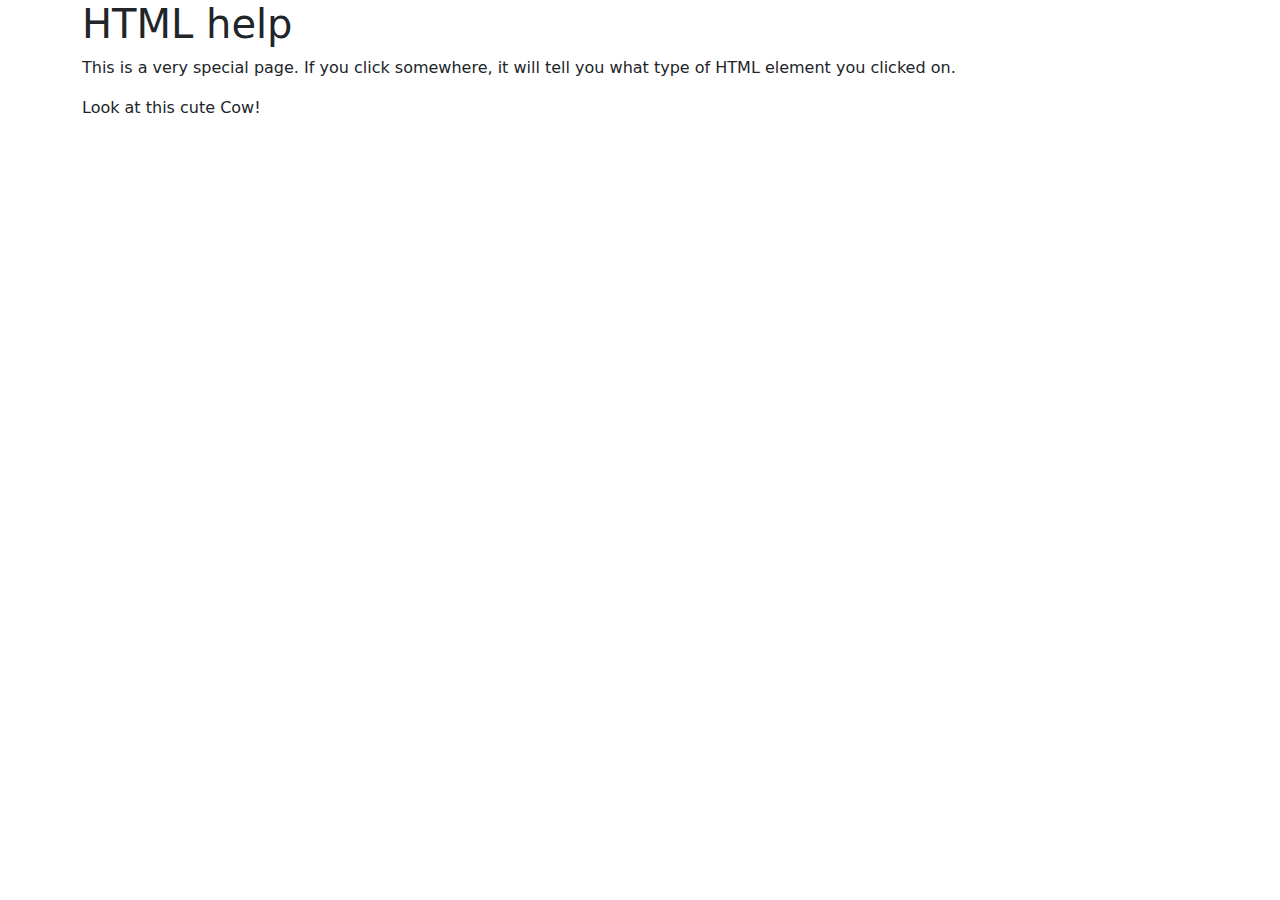
==== index.html @ 86cf495c "updates on my folder" ====
<!DOCTYPE html>
<html>

<head>
    <link href="css/bootstrap.css" rel="stylesheet" type="text/css">
    <link rel="stylesheet" href="css/styles.css" type="text/css">
    <script src="https://code.jquery.com/jquery-3.6.0.js"
        integrity="sha256-H+K7U5CnXl1h5ywQfKtSj8PCmoN9aaq30gDh27Xc0jk=" crossorigin="anonymous"></script>
    <script src="js/scripts.js"></script>
    <title>HTML help</title>
</head>

<body>
    <div class="container">
        <h1>HTML help</h1>

        <p id="p1">This is a very special page. If you click somewhere, it will tell you what type of HTML element you clicked
            on.</p>

        <p id="p2">Look at this cute Cow!</p>
        <img src="img/cow.jpg" alt="My Cow">
    </div>


</body>

</html>
---- css/styles.css ----
img {
    display: none;
}
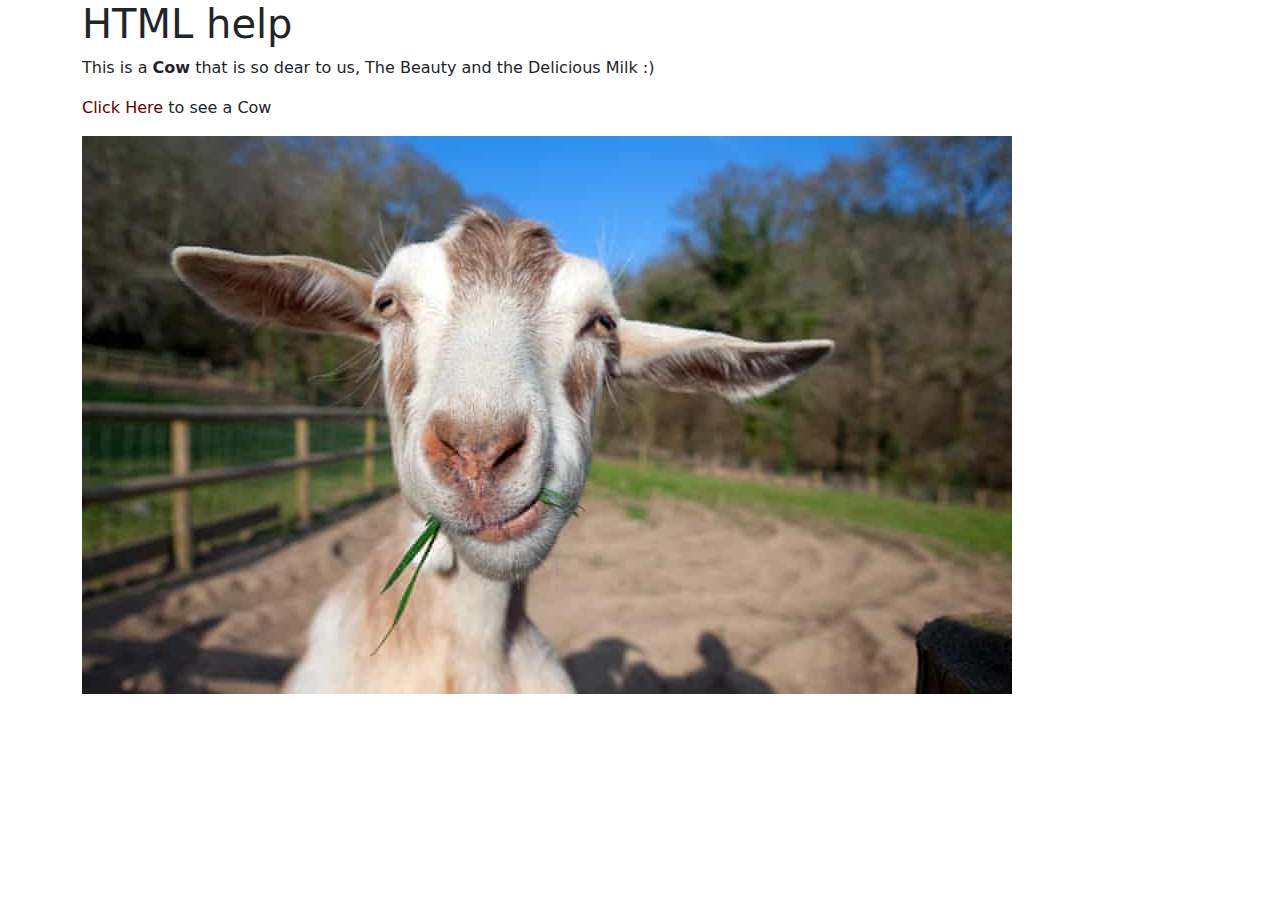
==== commit 1fda1a6f: "made effects with toggle" ====
--- a/index.html
+++ b/index.html
@@ -13,12 +13,17 @@
 <body>
     <div class="container">
         <h1>HTML help</h1>
+        <p>This is a <strong>Cow</strong> that is so dear to us, The Beauty and the Delicious Milk :)</p>
+        <div class="cow-hidden">
+            <p id="p1"><span class="clickable">Click Here</span> to see a Cow</p>
+            <img src="img/goat.jpg" alt="">
+        </div>
 
-        <p id="p1">This is a very special page. If you click somewhere, it will tell you what type of HTML element you clicked
-            on.</p>
+        <div class="cow-showing">
+            <p id="p2">This is our Beautiful Cow !!!<span class="clickable"> Click to See a goat</span></p>
+            <img src="img/cow.jpg" alt="My Cow">
+        </div>
 
-        <p id="p2">Look at this cute Cow!</p>
-        <img src="img/cow.jpg" alt="My Cow">
     </div>
 
 
--- a/css/styles.css
+++ b/css/styles.css
@@ -1,3 +1,14 @@
 img {
+    size: 10px;
+    animation: cubic-bezier(0.165, 0.84, 0.44, 1);
+}
+.cow-showing {
     display: none;
+}
+.clickable{
+    cursor: pointer;
+    color: rgb(100, 0, 0);
+}
+.clickable:hover{
+    text-decoration: underline;
 }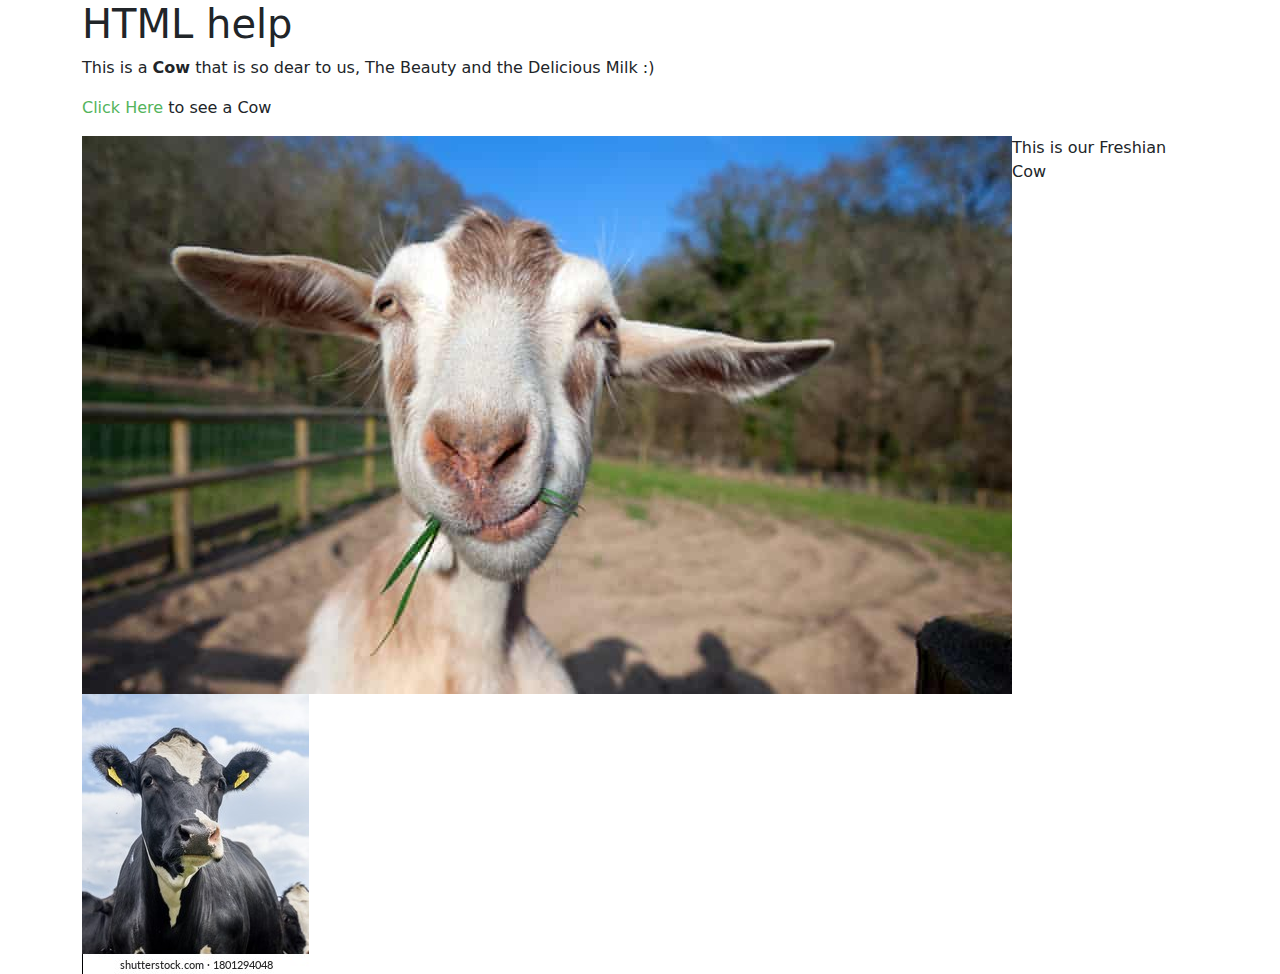
==== commit 20e60d73: "jquery continued" ====
--- a/index.html
+++ b/index.html
@@ -23,6 +23,10 @@
             <p id="p2">This is our Beautiful Cow !!!<span class="clickable"> Click to See a goat</span></p>
             <img src="img/cow.jpg" alt="My Cow">
         </div>
+        <div class="cow">
+            <p>This is our Freshian Cow</p>
+            <img src="img/freshian.jpg" alt="">
+        </div>
 
     </div>
 
--- a/css/styles.css
+++ b/css/styles.css
@@ -1,14 +1,22 @@
-img {
-    size: 10px;
-    animation: cubic-bezier(0.165, 0.84, 0.44, 1);
+img{
+    float: left;
 }
 .cow-showing {
     display: none;
 }
 .clickable{
     cursor: pointer;
-    color: rgb(100, 0, 0);
+    color: rgb(84, 180, 92);
 }
 .clickable:hover{
     text-decoration: underline;
+}
+.greenb{
+    background-color: darkgreen;
+}
+.redb{
+    background-color: red;
+}
+.yellowb{
+    background-color: yellow;
 }